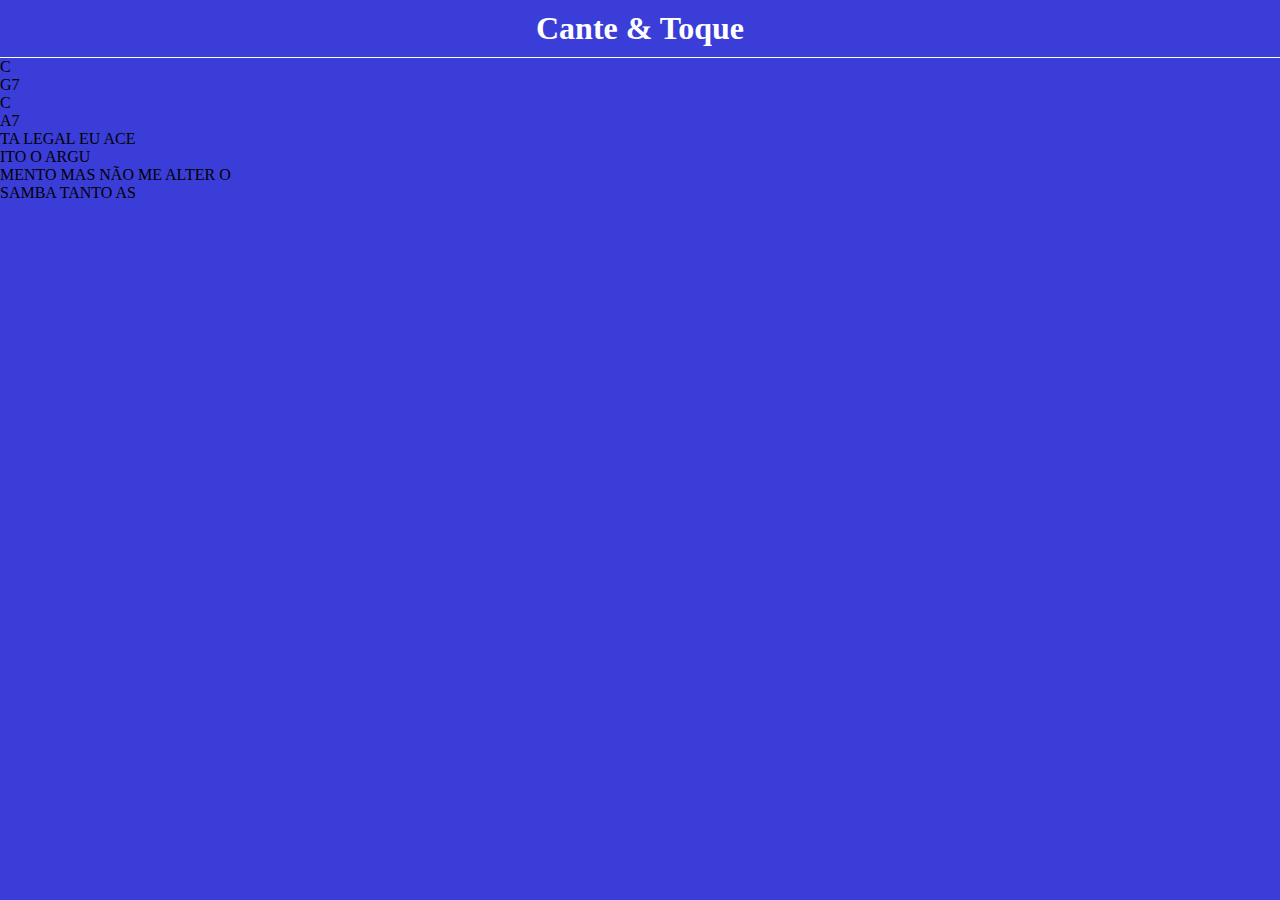
==== musica.html @ 83cf091e "inicio do programa ded cnato" ====
<!DOCTYPE html>
<html lang="pt-br">
<head>
    <meta charset="UTF-8">
    <meta name="viewport" content="width=device-width, initial-scale=1.0">
    <link rel="stylesheet" href="css/index.css">
    <title>Cante & Toque</title>
</head>
<body>
    <header>
        <h1>Cante & Toque</h1>
    </header>
    <main>
        <section>
            <div>C</div>
            <div>G7</div>
            <div>C</div>
            <div>A7</div>
        </section>
        <article>
            <div>TA LEGAL EU ACE</div>
            <div>ITO O ARGU</div>
            <div>MENTO MAS NÃO ME ALTER O </div>
            <div>SAMBA TANTO AS</div>
        </article>

    </main>
    
</body>
</html>
---- css/index.css ----
*{
    padding: 0;
    margin: 0;
    box-sizing: border-box;
    text-decoration: none;
}

body{
    width: 100%;
    height: 100vh;
    background-color: rgb(58, 61, 215);
}
 header{
    display: flex;
    justify-content: center;
    text-align: center;
    color: white;    
    border-bottom: 1PX solid white;
    padding: 10px 0px;
 }

 header div{
    border: 1px solid white;
    border-radius: 15px;
    width: 300px;
    background: rgba(255, 255, 255, 0.075);
    Box-shadow: 5px, 5px, 5px #999;
 }

 main div.container{
    display: flex;
    justify-content: center;
    align-items: center;
    flex-direction: column;
    border: 1px solid white;
    border-radius: 15px;

 }

 main div#titulo{
    color: #e96363;
    display: flex;
    justify-content: center;
    align-items: center;
    flex-direction: column;
    font-size: .7em;
    border: 1px solid white;
    border-radius: 10px;
    margin: 10px;
    padding: 10px 30px;
 }
 main div#cantor{
    color: #daec35;
    display: flex;
    justify-content: center;
    align-items: center;
    flex-direction: column;
    font-size: .7em;
    border: 1px solid white;
    border-radius: 15px; 
    margin: 0px ;
    padding: 10px 30px;
 }
 main div#trecho{
    color: rgb(95, 212, 52);
    display: flex;
    justify-content: center;
    align-items: center;
    flex-direction: column;
    font-size: .7em; 
    border: 1px solid white;
    border-radius: 15px;
    margin: 10px;
    padding: 10px 30px;
 }

 a{
    color: black;
 }
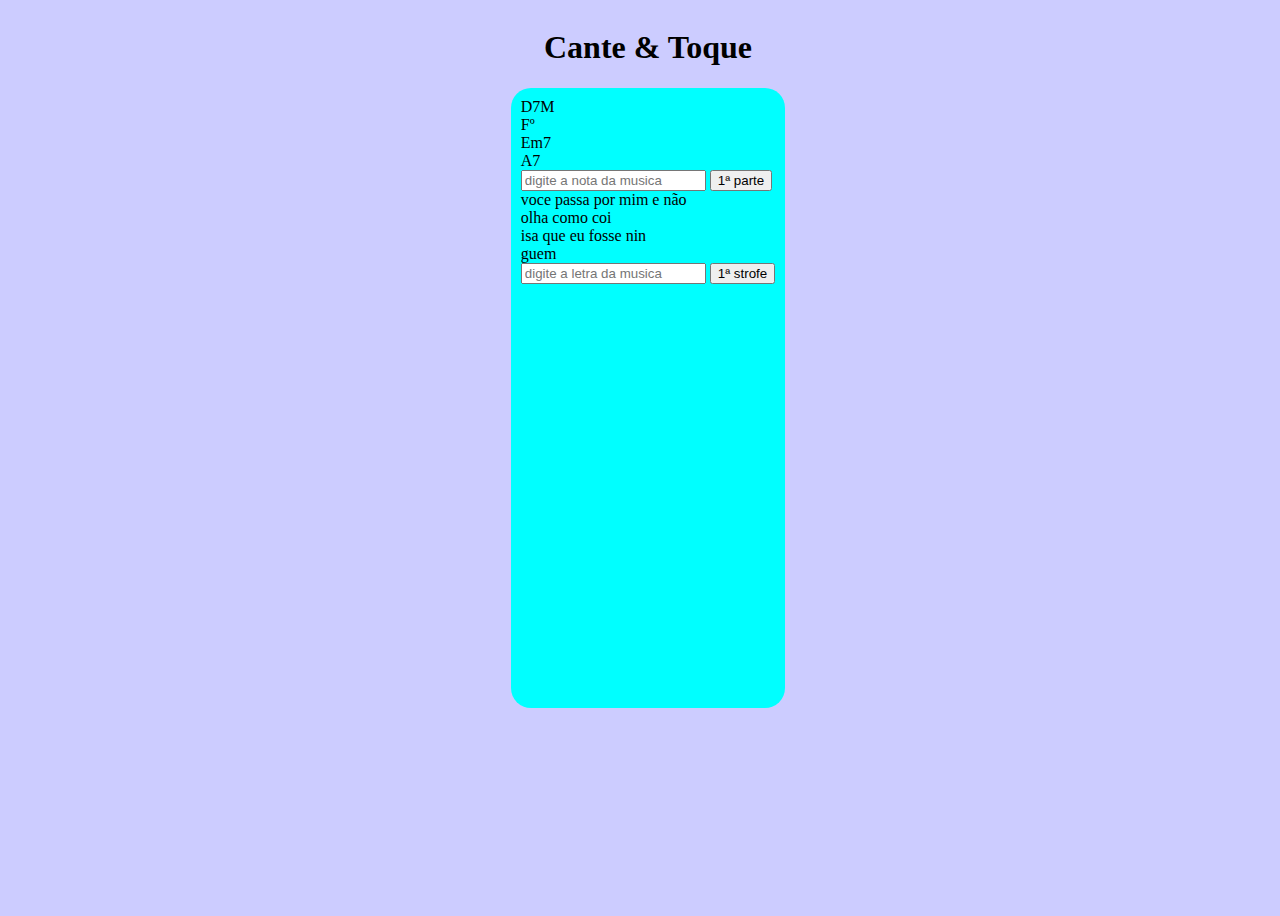
==== commit 8190f006: "preparando a tela primeira do celular" ====
--- a/musica.html
+++ b/musica.html
@@ -3,7 +3,7 @@
 <head>
     <meta charset="UTF-8">
     <meta name="viewport" content="width=device-width, initial-scale=1.0">
-    <link rel="stylesheet" href="css/index.css">
+    <link rel="stylesheet" href="css/musica.css">
     <title>Cante & Toque</title>
 </head>
 <body>
@@ -11,20 +11,25 @@
         <h1>Cante & Toque</h1>
     </header>
     <main>
-        <section>
-            <div>C</div>
-            <div>G7</div>
-            <div>C</div>
+        <section id="section">
+            <div>D7M</div>
+            <div>Fº</div>
+            <div>Em7</div>
             <div>A7</div>
         </section>
-        <article>
-            <div>TA LEGAL EU ACE</div>
-            <div>ITO O ARGU</div>
-            <div>MENTO MAS NÃO ME ALTER O </div>
-            <div>SAMBA TANTO AS</div>
+        <input type="text" name="nota" id="idnota" placeholder="digite a nota da musica">
+        <button id="btnNota">1ª parte</button>
+        <article id="article">
+            <div>voce passa por mim e não </div>
+            <div>olha como coi</div>
+            <div>isa que eu fosse nin</div>
+            <div>guem</div>
         </article>
 
+        <input type="text" name="letra" id="idletra" placeholder="digite a letra da musica">
+        <button id="btnStrofe">1ª strofe</button>
+
     </main>
-    
+    <script src="js/index.js"></script>
 </body>
 </html>--- a/css/musica.css
+++ b/css/musica.css
@@ -0,0 +1,45 @@
+@charset "utf-8";
+body{
+    display: flex;
+    align-items: center;
+    flex-direction: column;
+    background-color: #ccF;
+    width: 100vw;
+    height: 100vh;
+    
+}
+main{
+    width: 1120;
+    height: 600px;
+    background-color: ;
+    border-radius: 20px;
+    background-color: aqua;
+    padding: 10px;
+}
+.container{
+    display: flex;
+    flex-direction: column;
+}
+.elemusica{
+    border: 1px solid blue;
+    margin-bottom: 8px;
+    border-radius: 10px;
+}
+
+.containero {
+    display: flex;
+    flex-direction: row;
+    align-items: center;
+    width: 300px;
+    height: 40px;
+}
+h3{
+    margin-left: 8px;
+}
+
+#btnNovaMusica{
+    width: 200px;
+    height: 40px;
+    border-radius: 10px;
+}
+
